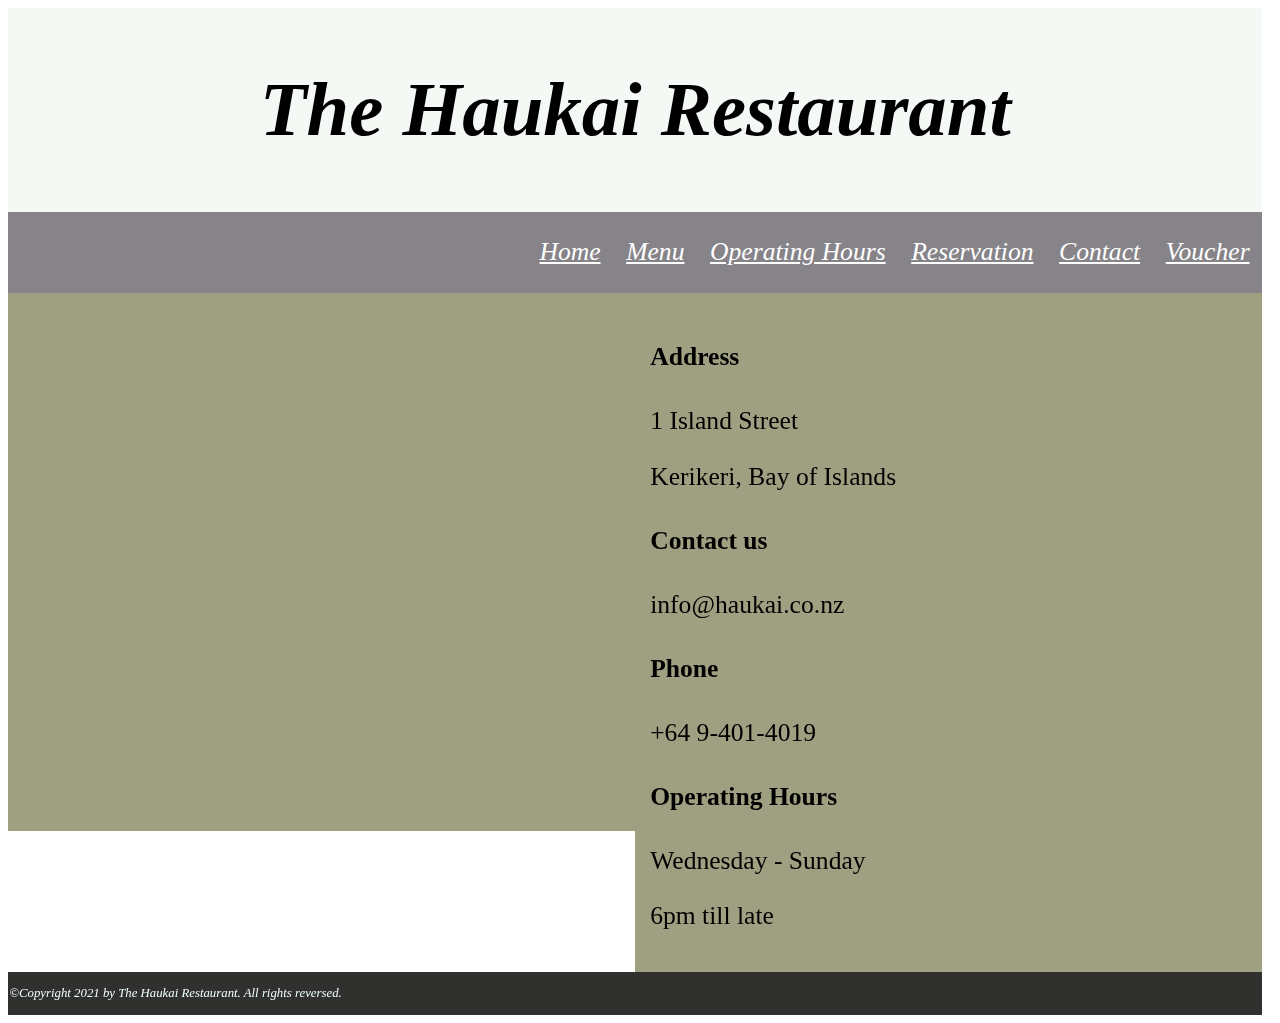
==== contact.html @ e3fc88bc "ok" ====
<!DOCTYPE html>
<html>
  <head>
    <meta name="viewpoint" content="width=device-width, initial-scale=1">
    <title>The Haukai Restaurant - Spirit of Maori in Bay of Islands</title>
    <link rel="stylesheet" href="styles/styles.css">
  </head>
  <body>
    <!-- Here is our main header that is used across all the pages of our website -->
    <header class="header">
      <h1>The Haukai Restaurant</h1>
    </header>
    <nav class="topnav">
      <a href="voucher.html" class="topnav">Voucher</a></li>
      <a href="contact.html" class="topnav">Contact</a></li>
      <a href="reservation.html" class="topnav">Reservation</a></li>
      <a href="hours.html" class="topnav">Operating Hours</a></li>
      <a href="menu.html" class="topnav">Menu</a></li>
      <a href="index.html" class="topnav">Home</a></li>
    </nav>
    <!-- Here is our page's main content -->
    <main>
        <div class="row">
            <div class="column">
              <p><iframe src="https://www.google.com/maps/embed?pb=!1m18!1m12!1m3!1d52145.52359063788!2d173.88385093125!3d-35.22899949999999!2m3!1f0!2f0!3f0!3m2!1i1024!2i768!4f13.1!3m3!1m2!1s0x6d0bb76f05800a6d%3A0x912328fde4819391!2sHaukai%20Restaurant!5e0!3m2!1sen!2snz!4v1663978510561!5m2!1sen!2snz" width="98%" height="450" style="border:0;" allowfullscreen="" loading="lazy" referrerpolicy="no-referrer-when-downgrade"></iframe></p>
            </div>
            <div class="column">
            <h4>Address</h4>
            <p>1 Island Street</p>
            <p>Kerikeri, Bay of Islands</p>
            <h4>Contact us</h4>
            <p>info@haukai.co.nz</p>
            <h4>Phone</h4>
            <p>+64 9-401-4019</p>
            <h4>Operating Hours</h4>
            <p>Wednesday - Sunday</p>
            <p>6pm till late</p>
            </div>
          </div>
    </main>
    <!-- And here is our main footer that is used across all the pages of our website -->
    <footer class="footer">
      <p>  ©Copyright 2021 by The Haukai Restaurant. All rights reversed.</p>
    </footer>
  </body>
</html>
---- styles/styles.css ----
/* Universal box sizing */
 * {
    box-sizing: border-box;
}
/* Set the size of the body */
body {
  width: 98%;
}


/* Style the header */
.header {
    background-color:rgb(245, 249, 245);
    font-style: italic;
    font-size: 3vw;
    text-align: center;
    padding: 0.5vw;
}
/* Style the top navigation bar */
.topnav {
    overflow: hidden;
    background-color: rgb(134, 132, 137);
    font-style: normal;
    font-size: 2vw;
    text-align: center;
}

/* Style the topnav links */
.topnav a {
    float: right;
    display: block;
    color: white;
    font-style: oblique;
    text-align: center;
    padding: 2vw 1vw;
}
.topnav a:hover{
    background: rgb(104, 132, 27);
}


/* Create two equal columns that float next to each other */
.column {
    float: left;
    width: 50%;
    padding: 15px;
    background-color: rgb(159, 159, 129);
    font-size: 2vw;
}
/* Clear floats after the columns */
.row:after {
    content: "";
    display: table;
    clear: both;
}
/* Responsive layout - makes the two columns stack on top of each other iso next to each other */
@media screen and (max-width:600px) {
    .column {
        width: 100%;
    }
}
.footer {
    background-color: rgb(48, 48, 46);
    text-align: left;
    padding: 0.1vw;
    font-size: 1vw;
    font-style: italic;
    color: azure;
}
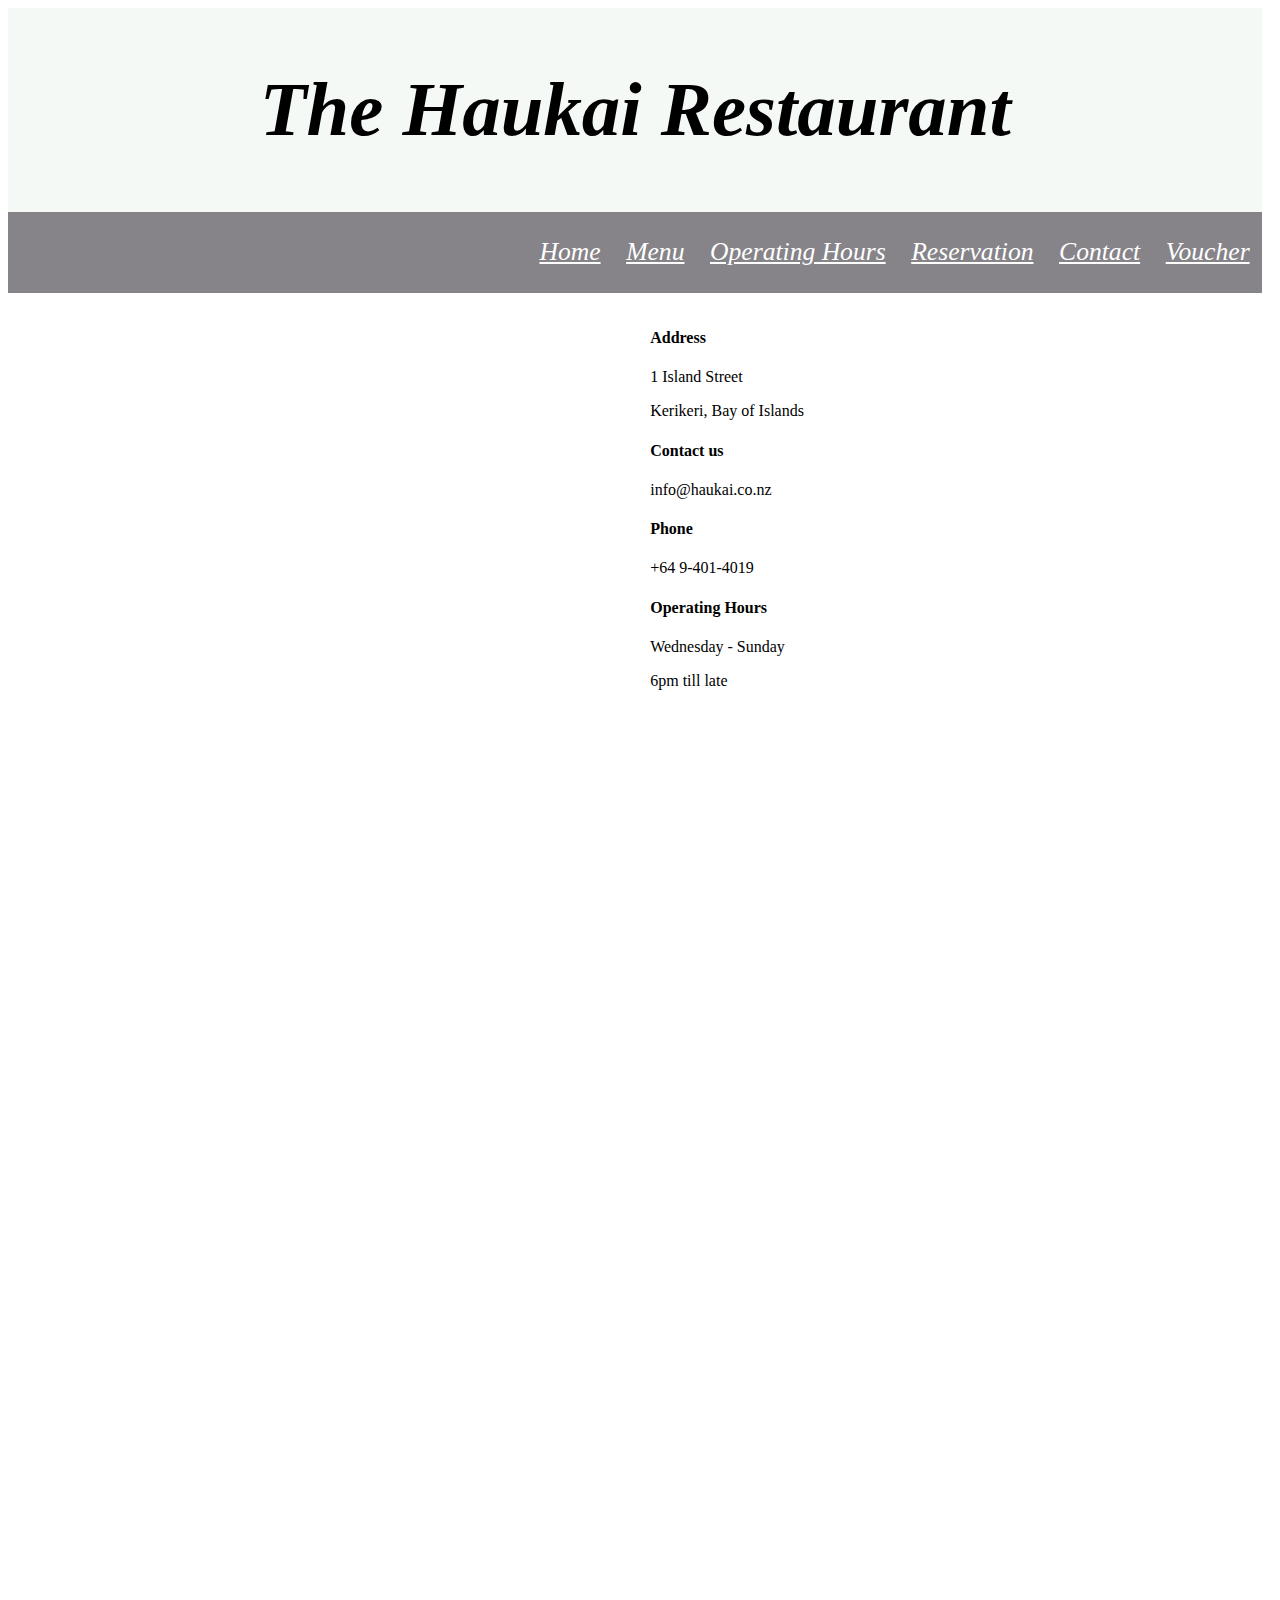
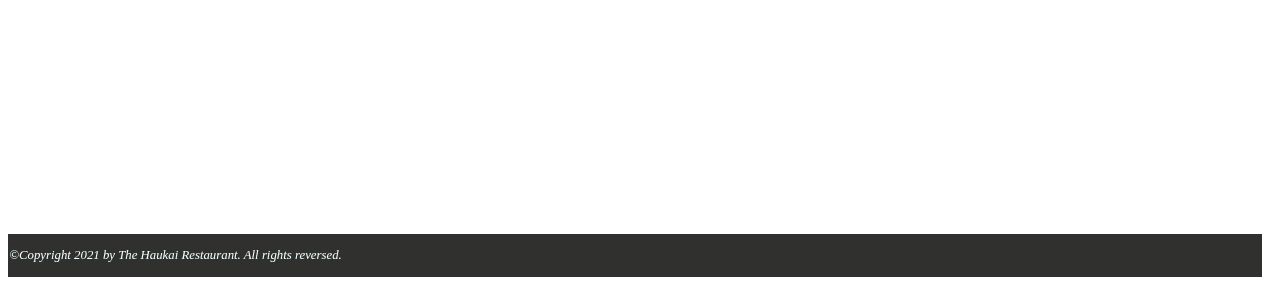
==== commit 60b0161e: "ok" ====
--- a/contact.html
+++ b/contact.html
@@ -36,6 +36,9 @@
             <p>Wednesday - Sunday</p>
             <p>6pm till late</p>
             </div>
+            <div class="column">
+                <p><iframe src="https://docs.google.com/forms/d/e/1FAIpQLSeSlNDfpkm6t3nu_g4QjII6Cq2h60yAdoka78rx0VZ2knjtLg/viewform?embedded=true" width="98%" height="1047" frameborder="0" marginheight="0" marginwidth="0">Loading…</iframe></p>
+            </div>
           </div>
     </main>
     <!-- And here is our main footer that is used across all the pages of our website -->
--- a/styles/styles.css
+++ b/styles/styles.css
@@ -44,7 +44,7 @@
     float: left;
     width: 50%;
     padding: 15px;
-    background-color: rgb(159, 159, 129);
+    background-color: white
     font-size: 2vw;
 }
 /* Clear floats after the columns */
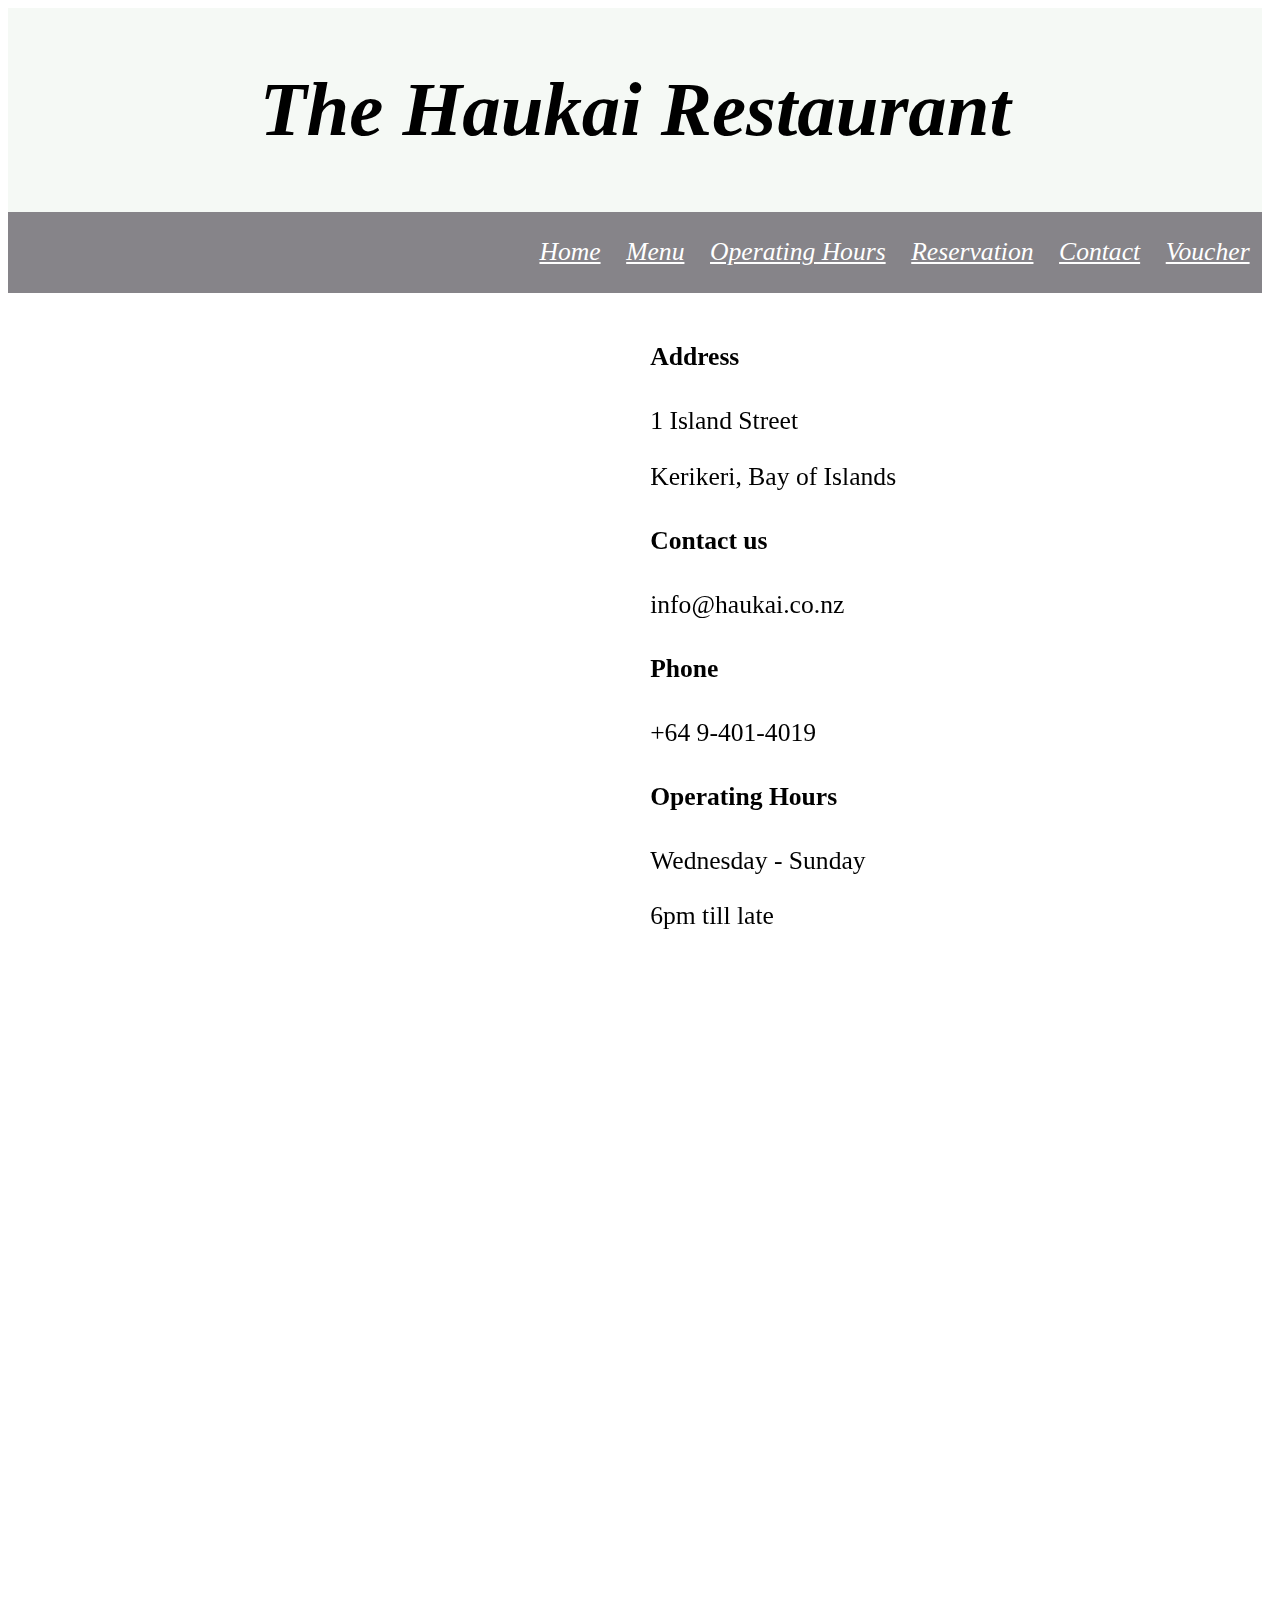
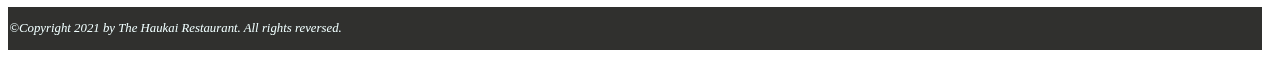
==== commit 50c56e86: "ok" ====
--- a/contact.html
+++ b/contact.html
@@ -22,7 +22,7 @@
     <main>
         <div class="row">
             <div class="column">
-              <p><iframe src="https://www.google.com/maps/embed?pb=!1m18!1m12!1m3!1d52145.52359063788!2d173.88385093125!3d-35.22899949999999!2m3!1f0!2f0!3f0!3m2!1i1024!2i768!4f13.1!3m3!1m2!1s0x6d0bb76f05800a6d%3A0x912328fde4819391!2sHaukai%20Restaurant!5e0!3m2!1sen!2snz!4v1663978510561!5m2!1sen!2snz" width="98%" height="450" style="border:0;" allowfullscreen="" loading="lazy" referrerpolicy="no-referrer-when-downgrade"></iframe></p>
+              <p><iframe src="https://www.google.com/maps/embed?pb=!1m18!1m12!1m3!1d52145.52359063788!2d173.88385093125!3d-35.22899949999999!2m3!1f0!2f0!3f0!3m2!1i1024!2i768!4f13.1!3m3!1m2!1s0x6d0bb76f05800a6d%3A0x912328fde4819391!2sHaukai%20Restaurant!5e0!3m2!1sen!2snz!4v1663978510561!5m2!1sen!2snz" alt="Restaurant location show in Google Map" width="98%" height="450" style="border:0;" allowfullscreen="" loading="lazy" referrerpolicy="no-referrer-when-downgrade"></iframe></p>
             </div>
             <div class="column">
             <h4>Address</h4>
@@ -37,7 +37,7 @@
             <p>6pm till late</p>
             </div>
             <div class="column">
-                <p><iframe src="https://docs.google.com/forms/d/e/1FAIpQLSeSlNDfpkm6t3nu_g4QjII6Cq2h60yAdoka78rx0VZ2knjtLg/viewform?embedded=true" width="98%" height="1047" frameborder="0" marginheight="0" marginwidth="0">Loading…</iframe></p>
+                <p><iframe src="https://docs.google.com/forms/d/e/1FAIpQLSeSlNDfpkm6t3nu_g4QjII6Cq2h60yAdoka78rx0VZ2knjtLg/viewform?embedded=true" alt="Contact Form" width="98%" height="547" frameborder="0" marginheight="0" marginwidth="0">Loading…</iframe></p>
             </div>
           </div>
     </main>
--- a/styles/styles.css
+++ b/styles/styles.css
@@ -44,7 +44,7 @@
     float: left;
     width: 50%;
     padding: 15px;
-    background-color: white
+    background-color: white;
     font-size: 2vw;
 }
 /* Clear floats after the columns */
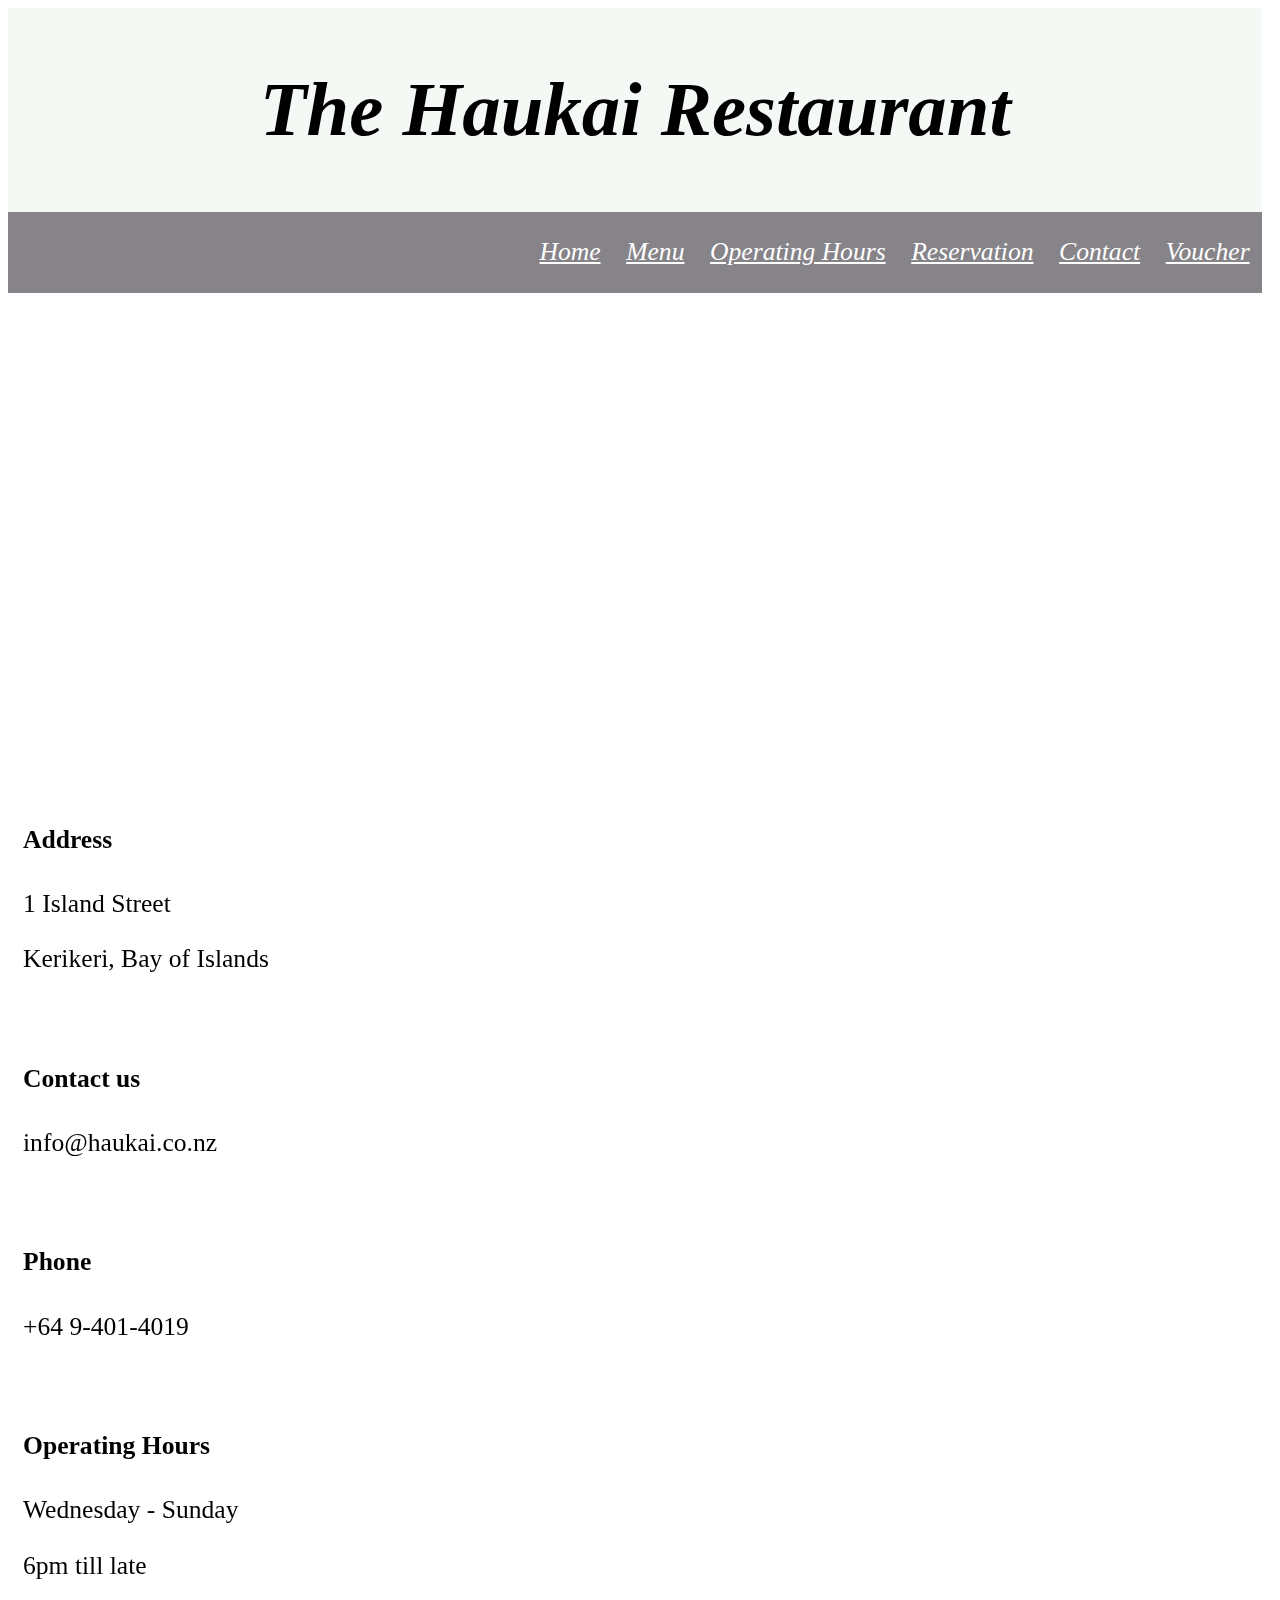
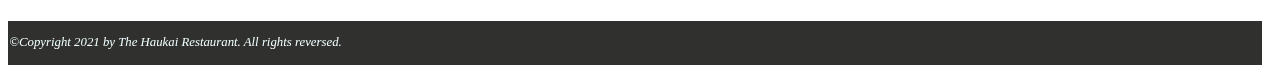
==== commit 5301bfb1: "ok" ====
--- a/contact.html
+++ b/contact.html
@@ -23,15 +23,13 @@
         <div class="row">
             <div class="column">
               <p><iframe src="https://www.google.com/maps/embed?pb=!1m18!1m12!1m3!1d52145.52359063788!2d173.88385093125!3d-35.22899949999999!2m3!1f0!2f0!3f0!3m2!1i1024!2i768!4f13.1!3m3!1m2!1s0x6d0bb76f05800a6d%3A0x912328fde4819391!2sHaukai%20Restaurant!5e0!3m2!1sen!2snz!4v1663978510561!5m2!1sen!2snz" alt="Restaurant location show in Google Map" width="98%" height="450" style="border:0;" allowfullscreen="" loading="lazy" referrerpolicy="no-referrer-when-downgrade"></iframe></p>
-            </div>
-            <div class="column">
             <h4>Address</h4>
             <p>1 Island Street</p>
-            <p>Kerikeri, Bay of Islands</p>
+            <p>Kerikeri, Bay of Islands</p><br>
             <h4>Contact us</h4>
-            <p>info@haukai.co.nz</p>
+            <p>info@haukai.co.nz</p><br>
             <h4>Phone</h4>
-            <p>+64 9-401-4019</p>
+            <p>+64 9-401-4019</p><br>
             <h4>Operating Hours</h4>
             <p>Wednesday - Sunday</p>
             <p>6pm till late</p>
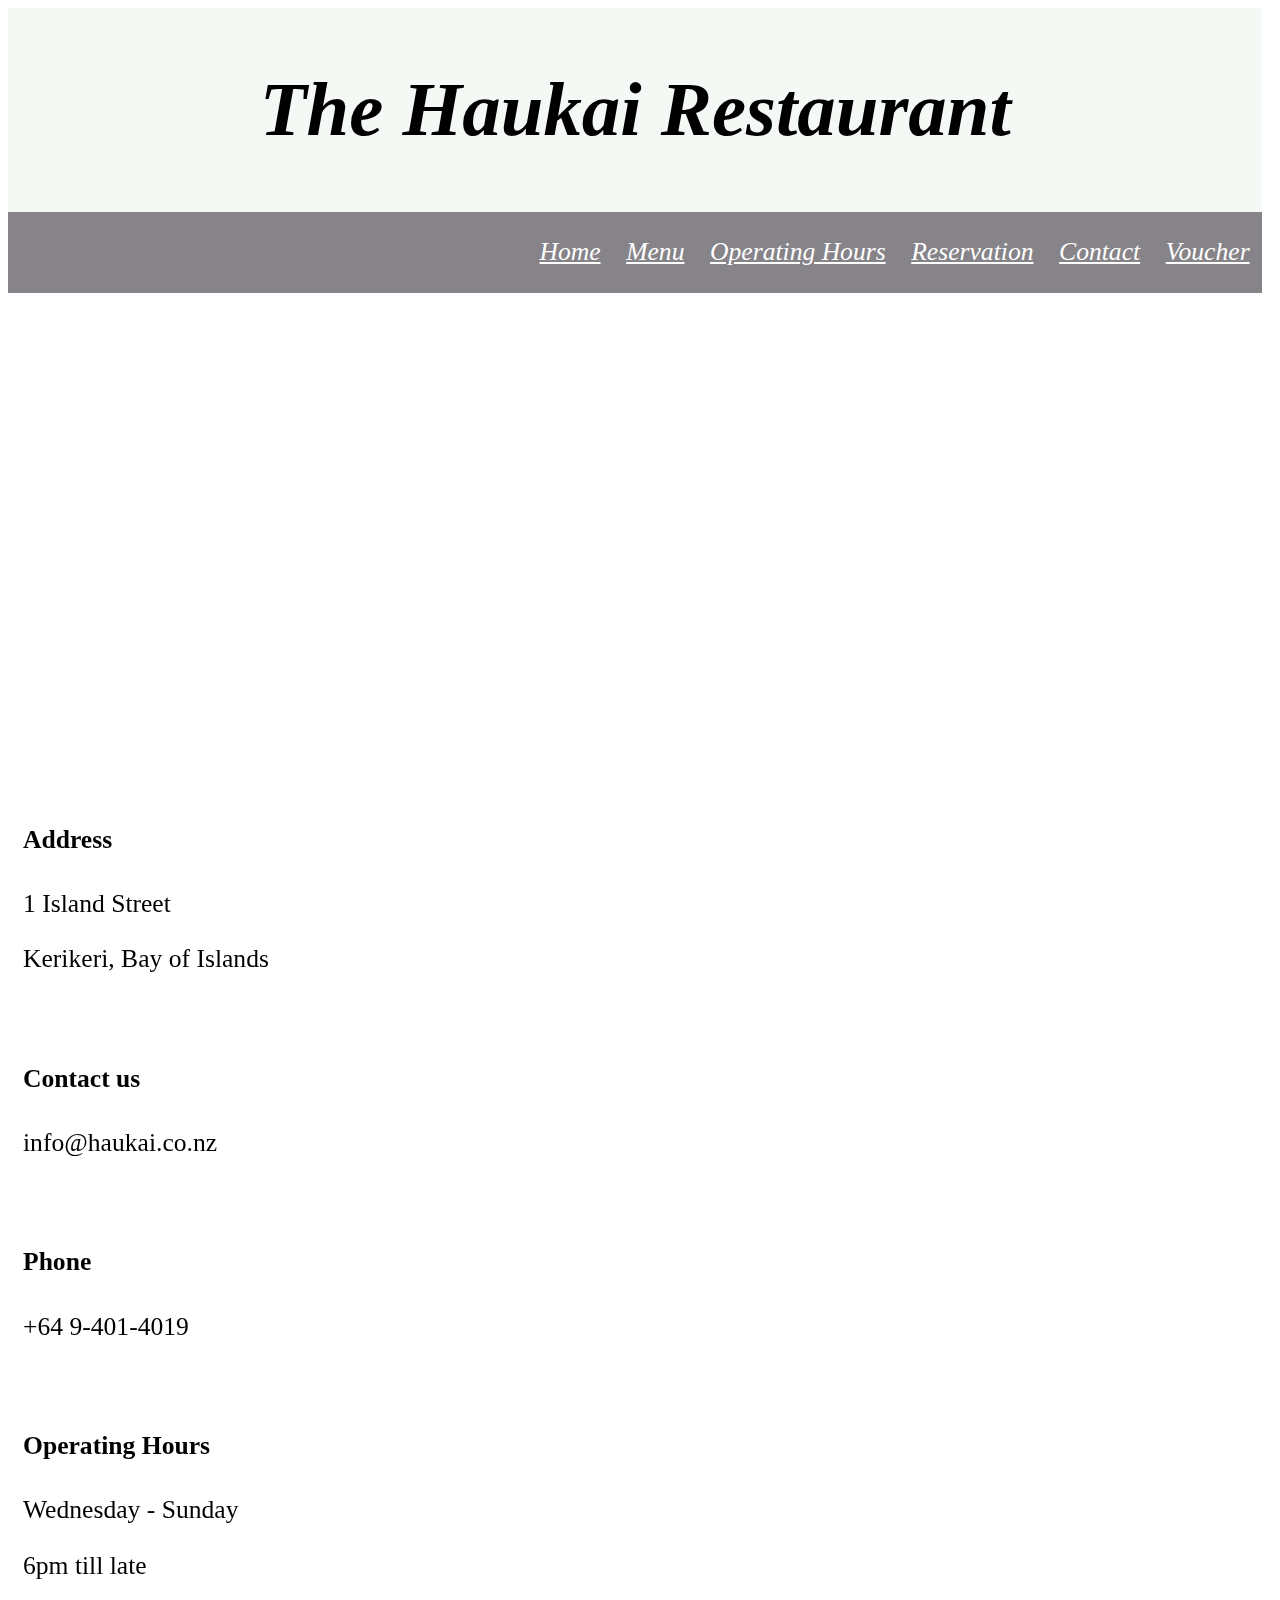
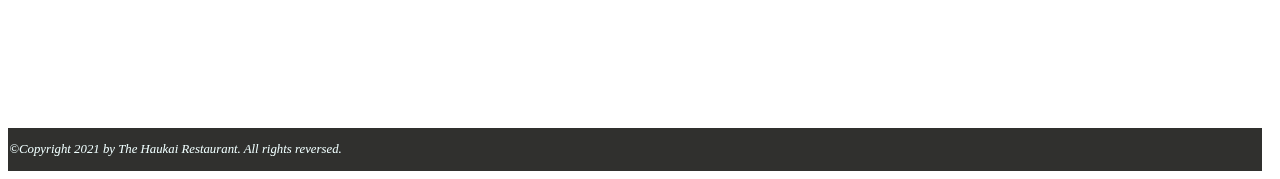
==== commit 193d133a: "ok" ====
--- a/contact.html
+++ b/contact.html
@@ -35,7 +35,7 @@
             <p>6pm till late</p>
             </div>
             <div class="column">
-                <p><iframe src="https://docs.google.com/forms/d/e/1FAIpQLSeSlNDfpkm6t3nu_g4QjII6Cq2h60yAdoka78rx0VZ2knjtLg/viewform?embedded=true" alt="Contact Form" width="98%" height="547" frameborder="0" marginheight="0" marginwidth="0">Loading…</iframe></p>
+                <p><iframe src="https://docs.google.com/forms/d/e/1FAIpQLSeSlNDfpkm6t3nu_g4QjII6Cq2h60yAdoka78rx0VZ2knjtLg/viewform?embedded=true" alt="Contact Form" width="98%" height="1347" frameborder="0" marginheight="0" marginwidth="0">Loading…</iframe></p>
             </div>
           </div>
     </main>
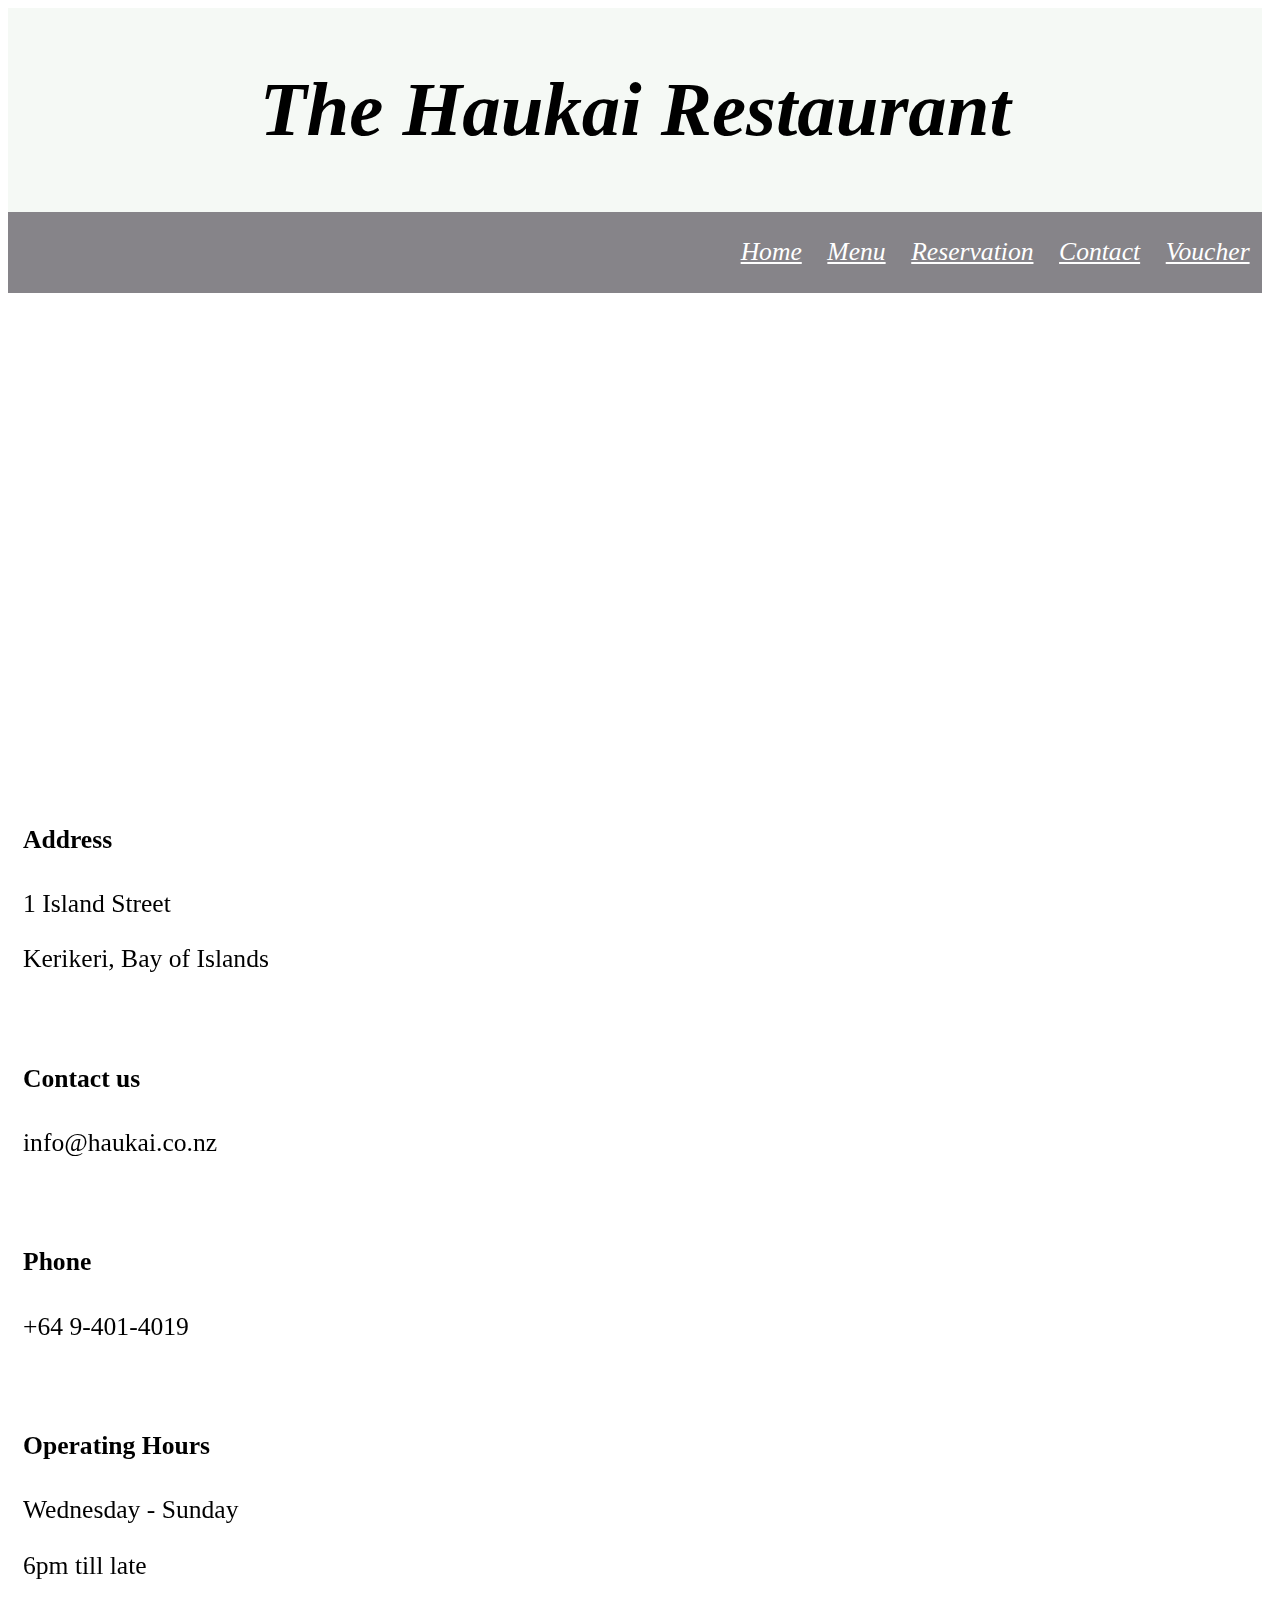
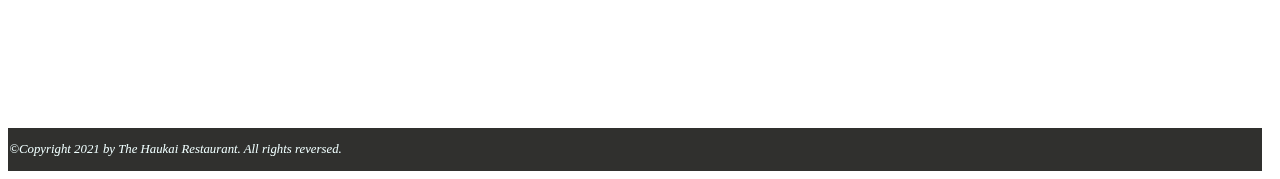
==== commit 38a0d478: "ok" ====
--- a/contact.html
+++ b/contact.html
@@ -14,7 +14,6 @@
       <a href="voucher.html" class="topnav">Voucher</a></li>
       <a href="contact.html" class="topnav">Contact</a></li>
       <a href="reservation.html" class="topnav">Reservation</a></li>
-      <a href="hours.html" class="topnav">Operating Hours</a></li>
       <a href="menu.html" class="topnav">Menu</a></li>
       <a href="index.html" class="topnav">Home</a></li>
     </nav>
